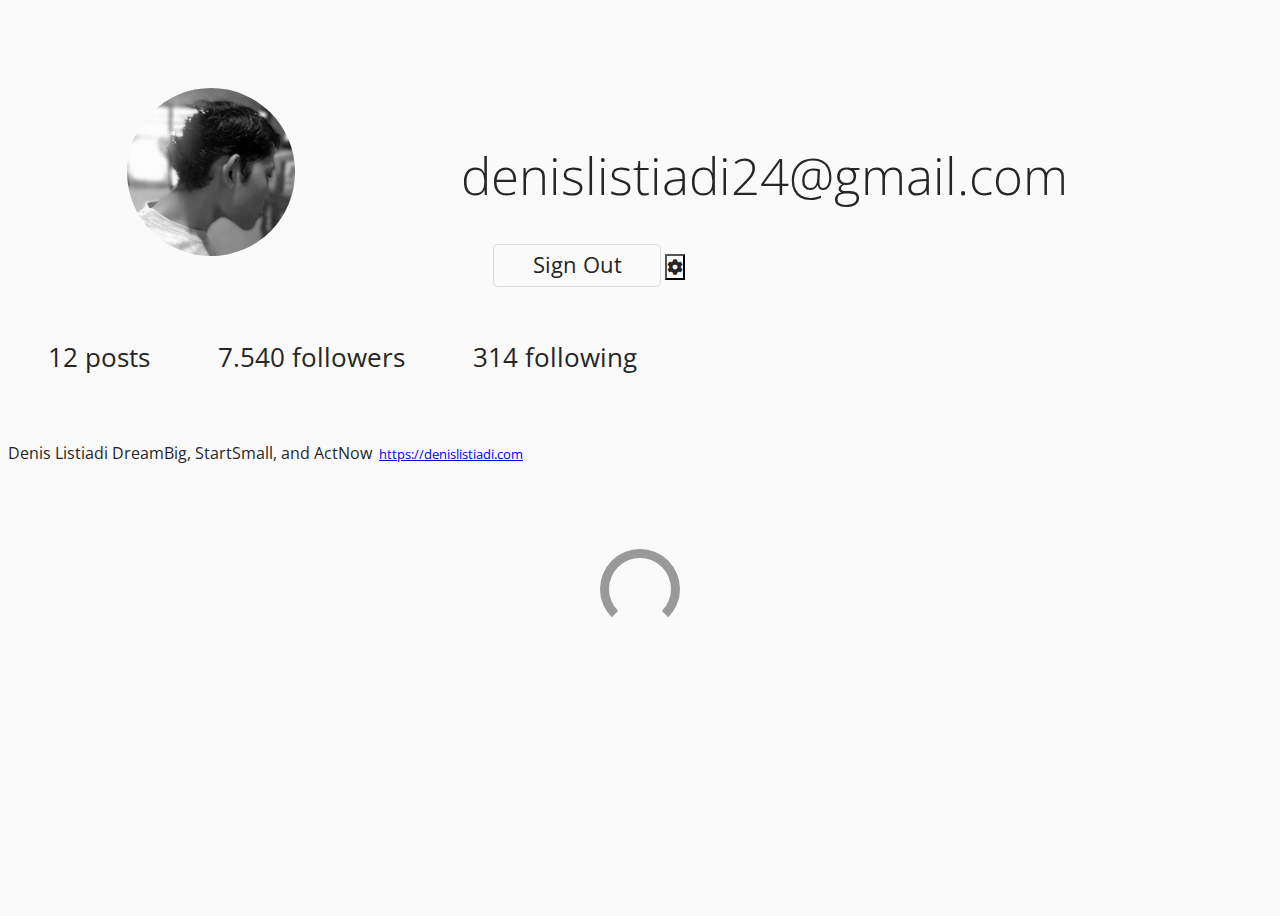
==== dashboard.html @ 33045323 "update august" ====
<!DOCTYPE html>
<html lang="en">
    <head>
        <title>Bukan Instagram - Dashboard Feed</title>
        <meta charset="UTF-8">
        <link rel="stylesheet" href="css/dashboard.css">
        <link href="https://fonts.googleapis.com/css2?family=Open+Sans:wght@400;600;700&display=swap" rel="stylesheet">
        <link rel="stylesheet" href="https://use.fontawesome.com/releases/v5.2.0/css/all.css">
    </head>
    <body>
        <div class="wrapper">
            <header>
                <div class="profile">
                    <div class="profile-image">
                        <img src="images/profile.jpg" alt="profile">
                    </div>
                    <div class="profile-user-settings">
                        <h1 class="profile-user-name" id="emailid">denislistiadi24@gmail.com</h1>
                        <button class="btn profile-sign-out-btn">Sign Out</button>
                        <button class="btn profile-setting-btn" aria-label="profile settings">
                            <i class="fas fa-cog" aria-hidden="true"></i>
                        </button>
                    </div>
                    <div class="profile-stats">
                        <ul>
                            <li><span class="profile-stat-count">12</span> posts</li>
                            <li><span class="profile-stat-count">7.540</span> followers</li>
                            <li><span class="profile-stat-count">314</span> following</li>
                        </ul>
                    </div>
                    <div class="profile-bio">
                        <p><span class="profile-real-name" id="nama-lengkap">Denis Listiadi</span> DreamBig, StartSmall, and ActNow</p>
                        <p><span class="profile-website"><small><a id="alamat-website" href="#">https://denislistiadi.com</a></small></span></p>
                    </div>
                </div>
            </header>
            <main>
                <div class="gallery"></div>
                <div class="loader"></div>
            </main>
        </div>
        <script type="application/javascript" src="https://api.google.com/js/api:client.js"></script>
        <script type="application/javascript" src="js/dashboard.js"></script>
    </body>
</html>
---- css/dashboard.css ----
*,
*::before,
*::after {
	box-sizing: border-box;
}

body {
	font-family: "Open Sans", Arial, sans-serif;
	min-height: 100vh;
	background-color: #fafafa;
	color: #262626;
	padding-bottom: 3rem;
}

.container {
	max-width: 93.5rem;
	margin: 0 auto;
	padding: 0 2rem;
}

.btn {
	display: inline-block;
	font: inherit;
	background: none;
	color: inherit;
	padding: 0;
	cursor: pointer;
}

.profile {
	padding: 5rem 0;
}

.profile::after {
	content: "";
	display: block;
	clear: both;
}

.profile-image img {
	width: 168px;
	height: 168px;
	border-radius: 50%;
}

.profile-image {
	float: left;
	width: calc(33.333% - 1rem);
	display: flex;
	justify-content: center;
	align-items: center;
	margin-right: 3rem;
}

.loader {
	width: 5rem;
	height: 5rem;
	border: 0.6rem solid #999;
	border-bottom-color: transparent;
	border-radius: 50%;
	margin: 0 auto;
	animation: loader 500ms linear infinite;
}

@keyframes loader {
	to {
		transform: rotate(360deg);
	}
}

.profile-stats {
	float: left;
	width: calc(66.666% - 2rem);
	margin-top: 2.3rem;
}

.profile-stats li {
	display: inline-block;
	font-size: 1.6rem;
	line-height: 1.5;
	margin-right: 4rem;
	cursor: pointer;
}

.profile-user-settings,
.profile-bio {
	float: left;
	width: calc(66.666% - 2rem);
}

.profile-user-settings {
	margin-top: 1.1rem;
}

.profile-bio {
	font-size: 1.6rem;
	font-weight: 400;
	line-height: 1.5;
	margin-top: 2.3rem;
}

.profile-bio h1,
.profile-bio p {
	display: inline-block;
	font-size: 16px;
	line-height: 16px;
	margin: 0px;
	padding: 0px;
	word-wrap: break-word;
}

.profile-bio p {
	font-weight: 400;
}

.profile-bio h1 {
	font-weight: 600;
}

.profile-user-name {
	display: inline-block;
	font-size: 3.2rem;
	font-weight: 300;
}

.profile-sign-out-btn {
	font-size: 1.4rem;
	line-height: 1.8;
	border: 0.1rem solid #dbdbdb;
	border-radius: 0.3rem;
	padding: 0 2.4rem;
	margin-left: 2rem;
}
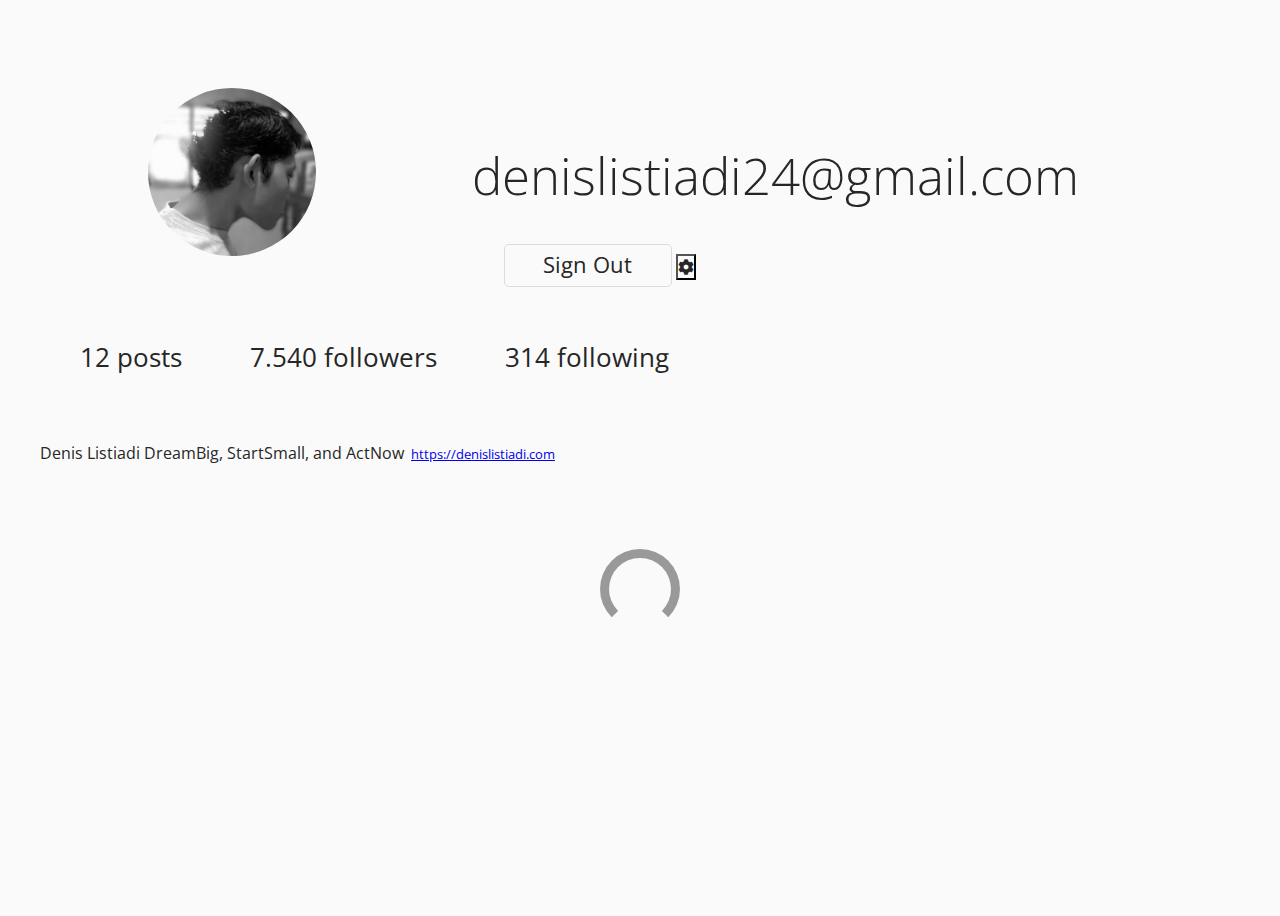
==== commit f55e12d5: "Update dashboard.html" ====
--- a/dashboard.html
+++ b/dashboard.html
@@ -10,6 +10,7 @@
     <body>
         <div class="wrapper">
             <header>
+                <div class="container">
                 <div class="profile">
                     <div class="profile-image">
                         <img src="images/profile.jpg" alt="profile">
@@ -33,6 +34,7 @@
                         <p><span class="profile-website"><small><a id="alamat-website" href="#">https://denislistiadi.com</a></small></span></p>
                     </div>
                 </div>
+                </div>
             </header>
             <main>
                 <div class="gallery"></div>
@@ -42,4 +44,4 @@
         <script type="application/javascript" src="https://api.google.com/js/api:client.js"></script>
         <script type="application/javascript" src="js/dashboard.js"></script>
     </body>
-</html>+</html>
